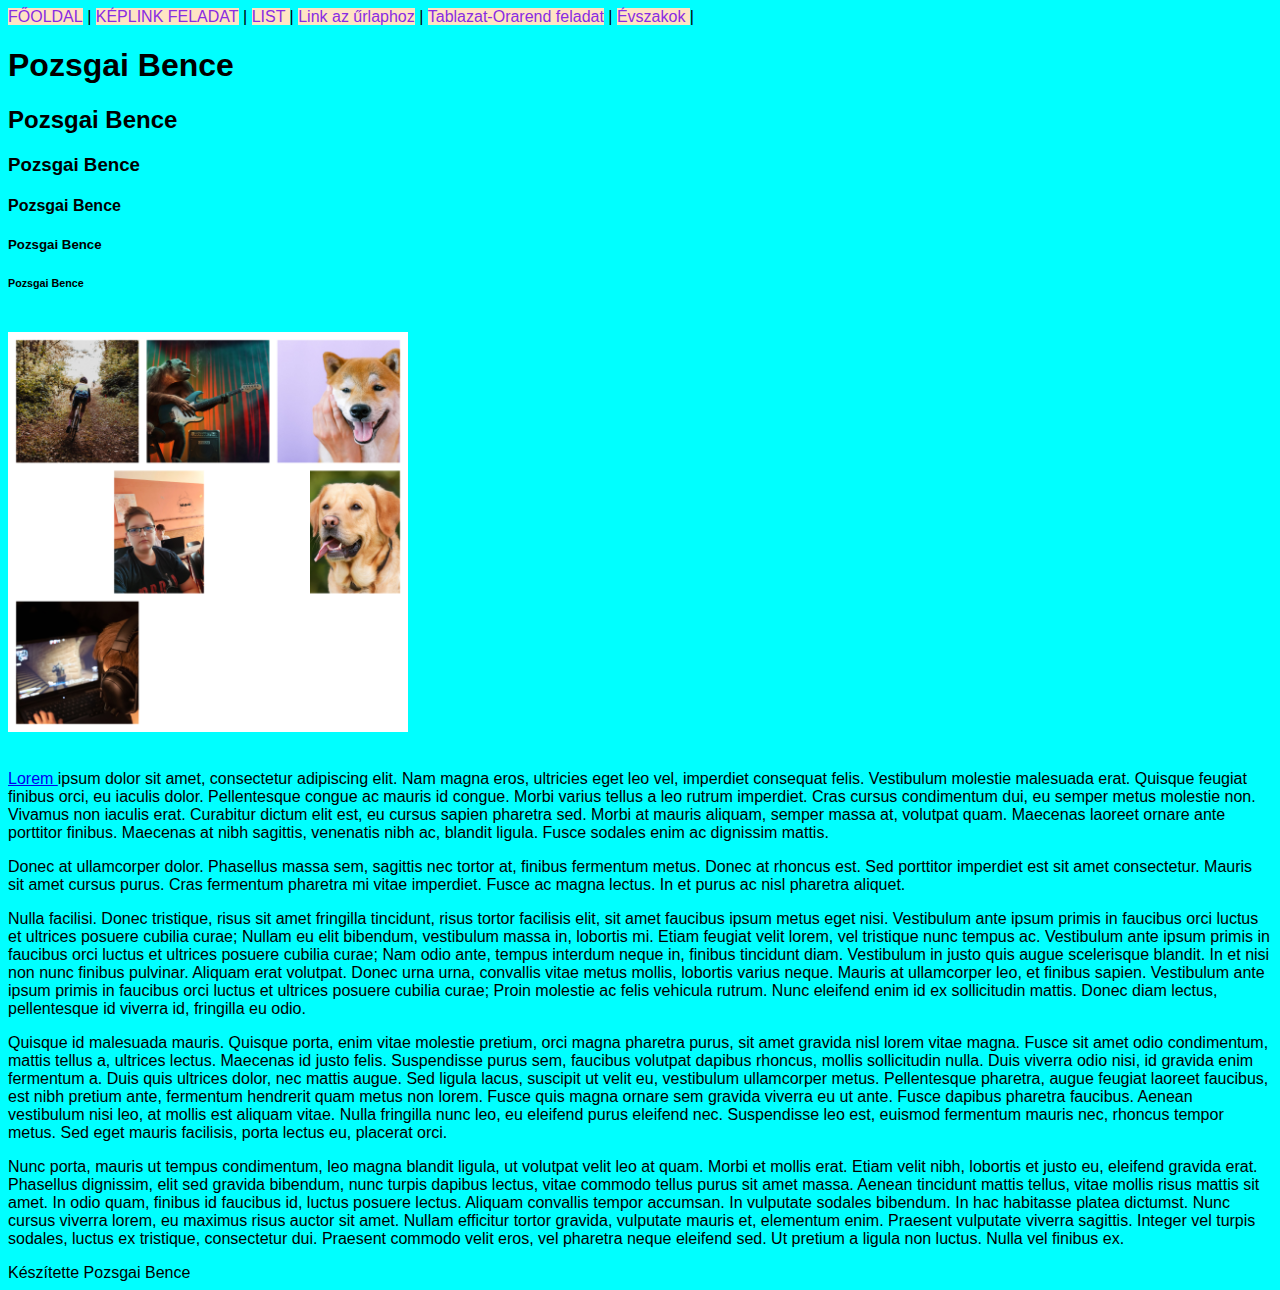
==== index.html @ d8a6f758 "Evszak3" ====
<!DOCTYPE html>
<html lang="HU">

<head>
    <meta charset="UTF-8">
    <meta name="viewport" content="width=device-width, initial-scale=1.0">
    <title>Pozsgai Bence</title>
    <link rel="stylesheet" href="style.css">

    <link rel="apple-touch-icon" sizes="180x180" href="favicon/favicon/apple-touch-icon.png">
<link rel="icon" type="image/png" sizes="32x32" href="favicon/favicon/favicon-32x32.png">
<link rel="icon" type="image/png" sizes="16x16" href="favicon/favicon/favicon-16x16.png">
<link rel="manifest" href="/site.webmanifest">
<link rel="mask-icon" href="/safari-pinned-tab.svg" color="#6c11c0">
<meta name="msapplication-TileColor" content="#6c11c0">
<meta name="theme-color" content="#6c11c0">
</head>

<body>
    
   
 <nav>
     <a href="index.html">FŐOLDAL</a> |
     <a href="keplink.html">KÉPLINK FELADAT</a> |
     <a href="lista.html"> LIST </a> |
     <a href="urlap.html">Link az űrlaphoz</a> |
     <a href="tablazat.html"> Tablazat-Orarend feladat</a> |
     <a href="Evszakok.html"> Évszakok </a> |
 </nav>






<h1>Pozsgai Bence</h1>
<h2>Pozsgai Bence</h2>
<h3>Pozsgai Bence</h3>
<h4>Pozsgai Bence</h4>
<h5>Pozsgai Bence</h5>
<h6>Pozsgai Bence</h6>


<br>


<img src="img/BeFunky-collage.jpg" alt="Ezen a képen a kollázs képem látható." title="KOLLÁZS" width="400">

<br>
<br>



<p> <a href="https://www.lipsum.com/feed/html" target="_blank">Lorem </a> ipsum dolor sit amet, consectetur adipiscing elit. Nam magna eros, ultricies eget leo vel, imperdiet consequat
    felis. Vestibulum molestie malesuada erat. Quisque feugiat finibus orci, eu iaculis dolor. Pellentesque congue ac
    mauris id congue. Morbi varius tellus a leo rutrum imperdiet. Cras cursus condimentum dui, eu semper metus molestie
    non. Vivamus non iaculis erat. Curabitur dictum elit est, eu cursus sapien pharetra sed. Morbi at mauris aliquam,
    semper massa at, volutpat quam. Maecenas laoreet ornare ante porttitor finibus. Maecenas at nibh sagittis, venenatis
    nibh ac, blandit ligula. Fusce sodales enim ac dignissim mattis.</p>
<p>Donec at ullamcorper dolor. Phasellus massa sem, sagittis nec tortor at, finibus fermentum metus. Donec at rhoncus
    est. Sed porttitor imperdiet est sit amet consectetur. Mauris sit amet cursus purus. Cras fermentum pharetra mi
    vitae imperdiet. Fusce ac magna lectus. In et purus ac nisl pharetra aliquet.</p>
<p>Nulla facilisi. Donec tristique, risus sit amet fringilla tincidunt, risus tortor facilisis elit, sit amet faucibus
    ipsum metus eget nisi. Vestibulum ante ipsum primis in faucibus orci luctus et ultrices posuere cubilia curae;
    Nullam eu elit bibendum, vestibulum massa in, lobortis mi. Etiam feugiat velit lorem, vel tristique nunc tempus ac.
    Vestibulum ante ipsum primis in faucibus orci luctus et ultrices posuere cubilia curae; Nam odio ante, tempus
    interdum neque in, finibus tincidunt diam. Vestibulum in justo quis augue scelerisque blandit. In et nisi non nunc
    finibus pulvinar. Aliquam erat volutpat. Donec urna urna, convallis vitae metus mollis, lobortis varius neque.
    Mauris at ullamcorper leo, et finibus sapien. Vestibulum ante ipsum primis in faucibus orci luctus et ultrices
    posuere cubilia curae; Proin molestie ac felis vehicula rutrum. Nunc eleifend enim id ex sollicitudin mattis. Donec
    diam lectus, pellentesque id viverra id, fringilla eu odio.</p>
<p>Quisque id malesuada mauris. Quisque porta, enim vitae molestie pretium, orci magna pharetra purus, sit amet gravida
    nisl lorem vitae magna. Fusce sit amet odio condimentum, mattis tellus a, ultrices lectus. Maecenas id justo felis.
    Suspendisse purus sem, faucibus volutpat dapibus rhoncus, mollis sollicitudin nulla. Duis viverra odio nisi, id
    gravida enim fermentum a. Duis quis ultrices dolor, nec mattis augue. Sed ligula lacus, suscipit ut velit eu,
    vestibulum ullamcorper metus. Pellentesque pharetra, augue feugiat laoreet faucibus, est nibh pretium ante,
    fermentum hendrerit quam metus non lorem. Fusce quis magna ornare sem gravida viverra eu ut ante. Fusce dapibus
    pharetra faucibus. Aenean vestibulum nisi leo, at mollis est aliquam vitae. Nulla fringilla nunc leo, eu eleifend
    purus eleifend nec. Suspendisse leo est, euismod fermentum mauris nec, rhoncus tempor metus. Sed eget mauris
    facilisis, porta lectus eu, placerat orci.</p>
<p>Nunc porta, mauris ut tempus condimentum, leo magna blandit ligula, ut volutpat velit leo at quam. Morbi et mollis
    erat. Etiam velit nibh, lobortis et justo eu, eleifend gravida erat. Phasellus dignissim, elit sed gravida bibendum,
    nunc turpis dapibus lectus, vitae commodo tellus purus sit amet massa. Aenean tincidunt mattis tellus, vitae mollis
    risus mattis sit amet. In odio quam, finibus id faucibus id, luctus posuere lectus. Aliquam convallis tempor
    accumsan. In vulputate sodales bibendum. In hac habitasse platea dictumst. Nunc cursus viverra lorem, eu maximus
    risus auctor sit amet. Nullam efficitur tortor gravida, vulputate mauris et, elementum enim. Praesent vulputate
    viverra sagittis. Integer vel turpis sodales, luctus ex tristique, consectetur dui. Praesent commodo velit eros, vel
    pharetra neque eleifend sed. Ut pretium a ligula non luctus. Nulla vel finibus ex.</p>




    <footer id="foot">Készítette Pozsgai Bence</footer>


</body>
</html>
---- style.css ----
nav a {
    text-decoration: none;
    color: blueviolet;
    background-color: bisque;
    font-weight: 300;
    font-family: Verdana, Geneva, Tahoma, sans-serif;
}
body {
    background-color: aqua;
    font-family: 'Gill Sans', 'Gill Sans MT', Calibri, 'Trebuchet MS', sans-serif;
}
foot{
    background-color: blueviolet;
    text-align: center;
    color: white;
}

div{
    clear: both;
}
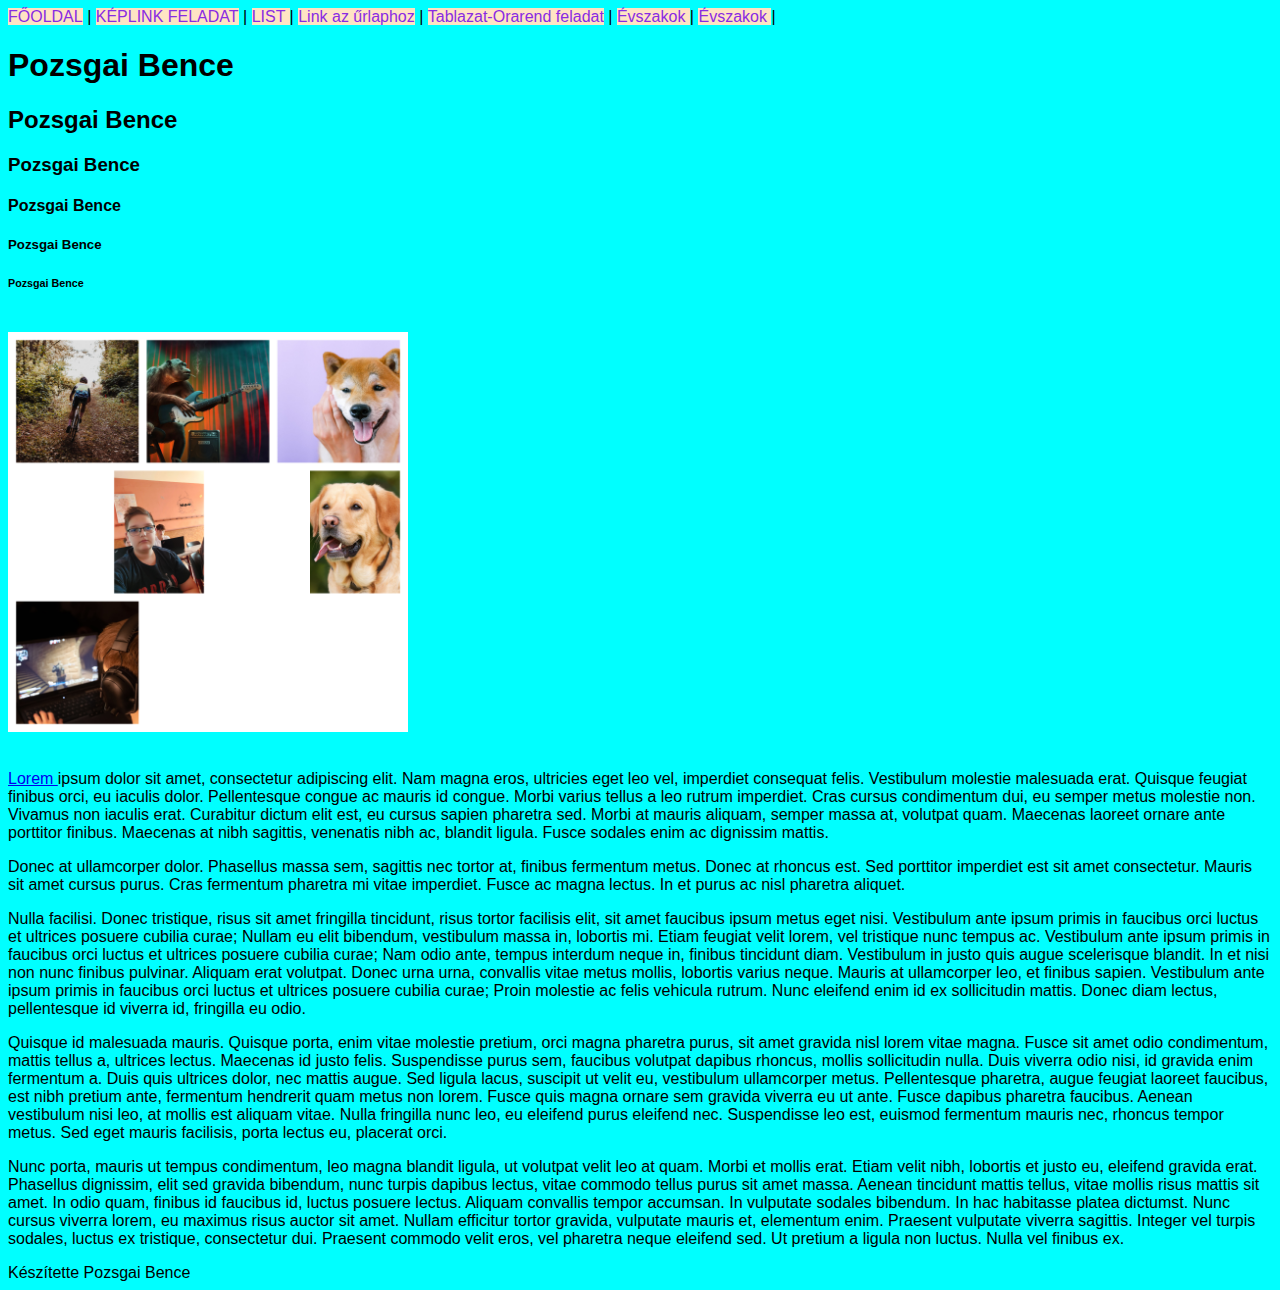
==== commit e720ad56: "kkkkkkkk" ====
--- a/index.html
+++ b/index.html
@@ -25,6 +25,7 @@
      <a href="lista.html"> LIST </a> |
      <a href="urlap.html">Link az űrlaphoz</a> |
      <a href="tablazat.html"> Tablazat-Orarend feladat</a> |
+     <a href="Evszakok.html"> Évszakok </a> |
      <a href="Evszakok.html"> Évszakok </a> |
  </nav>
 
--- a/style.css
+++ b/style.css
@@ -8,6 +8,7 @@
 body {
     background-color: aqua;
     font-family: 'Gill Sans', 'Gill Sans MT', Calibri, 'Trebuchet MS', sans-serif;
+    
 }
 foot{
     background-color: blueviolet;
@@ -15,6 +16,12 @@
     color: white;
 }
 
-div{
-    clear: both;
-}+.FoDiv{
+    justify-content: center;
+    display: flex;
+  }
+  
+  .Kepkereet{
+    margin: 0 10px 0 0;
+    transform: scale(0.5px);
+  }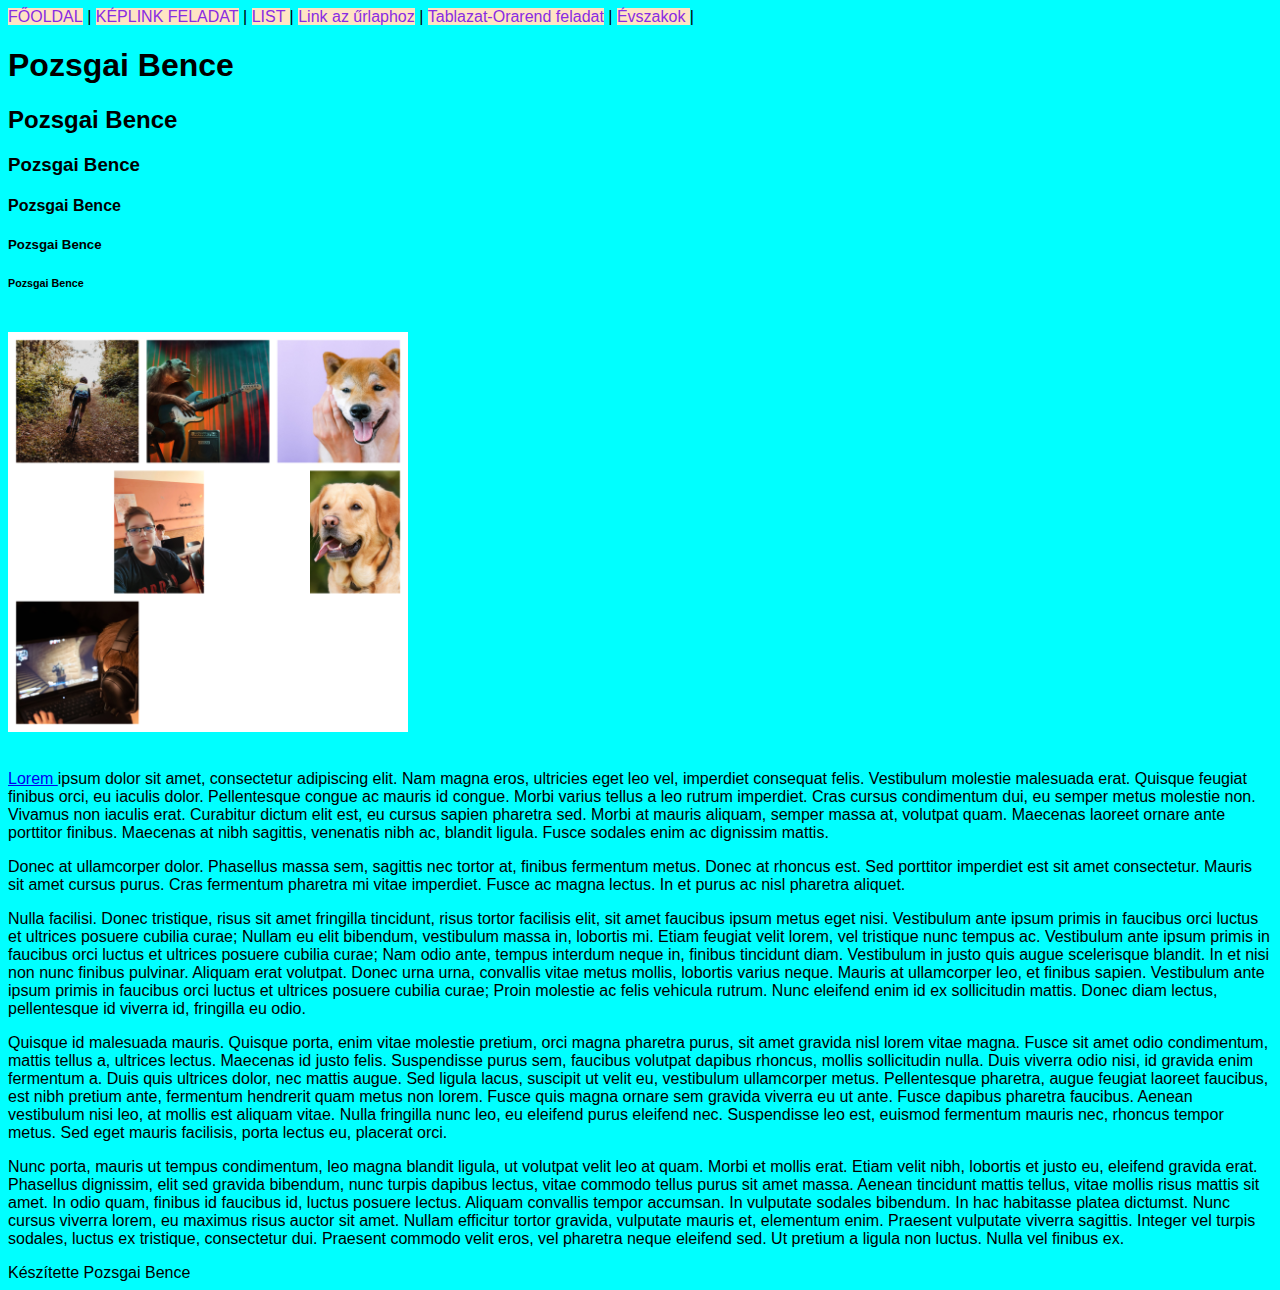
==== commit ca18ac4b: "mostmannjo" ====
--- a/index.html
+++ b/index.html
@@ -25,7 +25,6 @@
      <a href="lista.html"> LIST </a> |
      <a href="urlap.html">Link az űrlaphoz</a> |
      <a href="tablazat.html"> Tablazat-Orarend feladat</a> |
-     <a href="Evszakok.html"> Évszakok </a> |
      <a href="Evszakok.html"> Évszakok </a> |
  </nav>
 
--- a/style.css
+++ b/style.css
@@ -16,12 +16,17 @@
     color: white;
 }
 
-.FoDiv{
-    justify-content: center;
-    display: flex;
+.FoDivKeret {
+    text-align: center;
   }
-  
-  .Kepkereet{
-    margin: 0 10px 0 0;
-    transform: scale(0.5px);
+  .KepKerett {
+    display: inline-block;
+    margin: 10px;
+    text-align: center;
+  }
+  .KepKerett img {
+    max-width: 100%;
+    height: auto;
+    transition: 0.5s;
+    transform: scale(1.5);
   }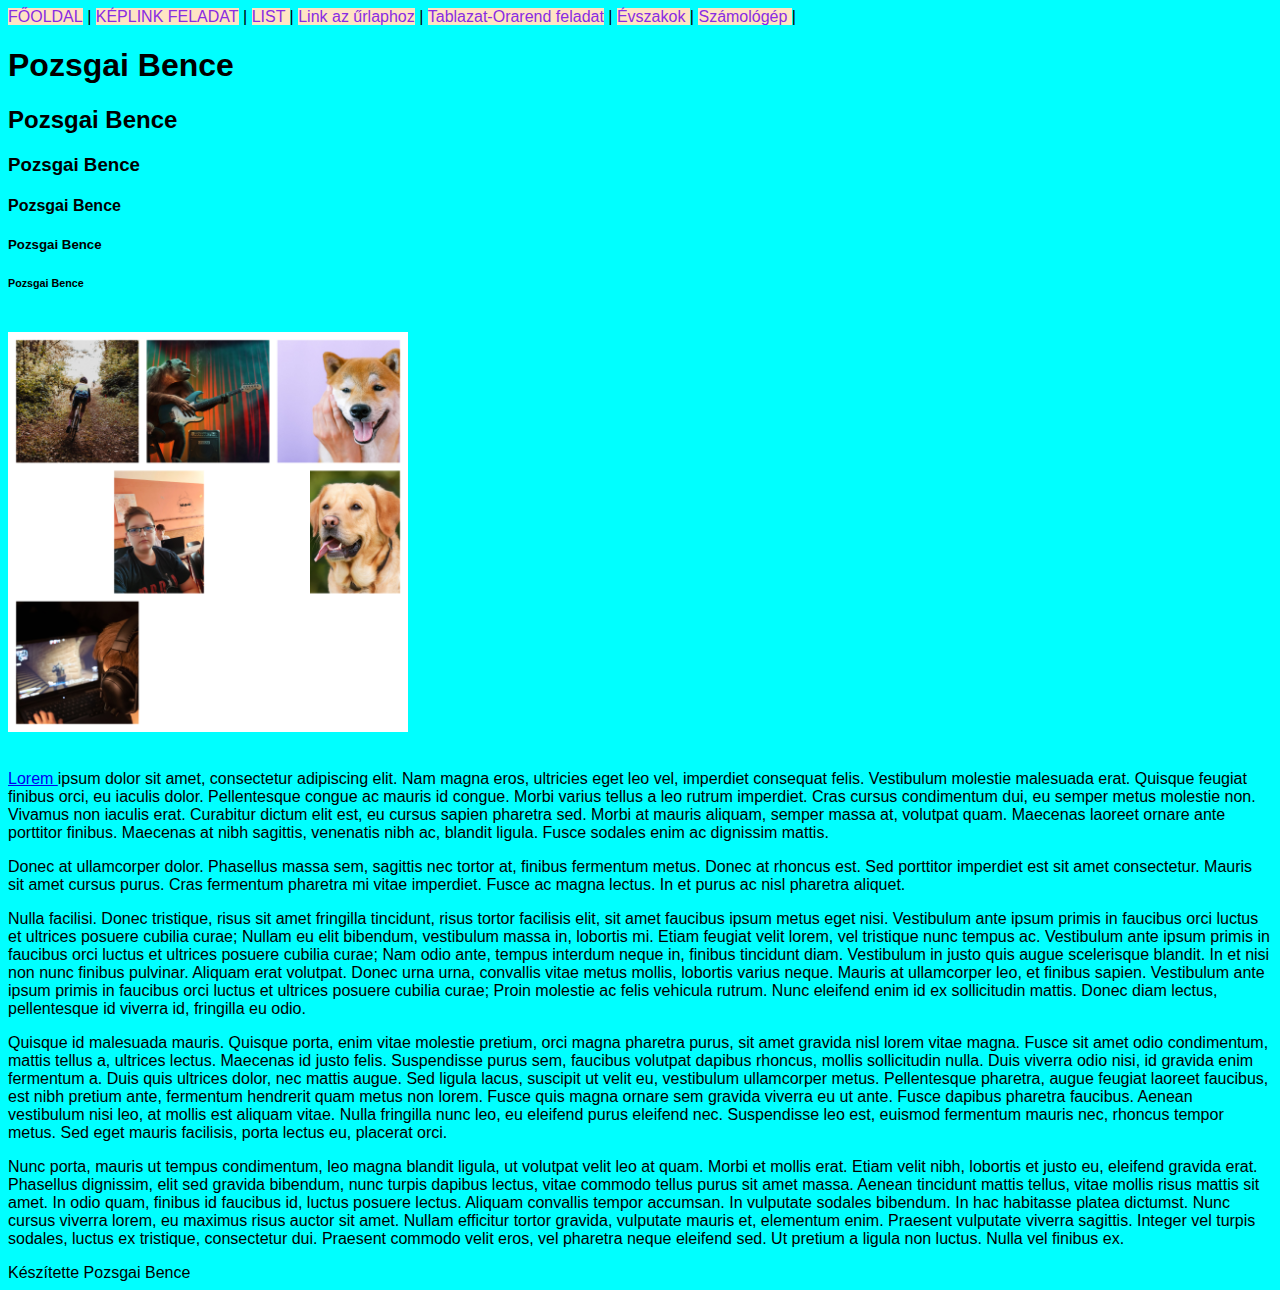
==== commit 286bf331: "Calc1" ====
--- a/index.html
+++ b/index.html
@@ -26,6 +26,7 @@
      <a href="urlap.html">Link az űrlaphoz</a> |
      <a href="tablazat.html"> Tablazat-Orarend feladat</a> |
      <a href="Evszakok.html"> Évszakok </a> |
+     <a href="Szamologep.html"> Számológép </a> |
  </nav>
 
 
--- a/style.css
+++ b/style.css
@@ -25,8 +25,6 @@
     text-align: center;
   }
   .KepKerett img {
-    max-width: 100%;
+    max-width: 90%;
     height: auto;
-    transition: 0.5s;
-    transform: scale(1.5);
   }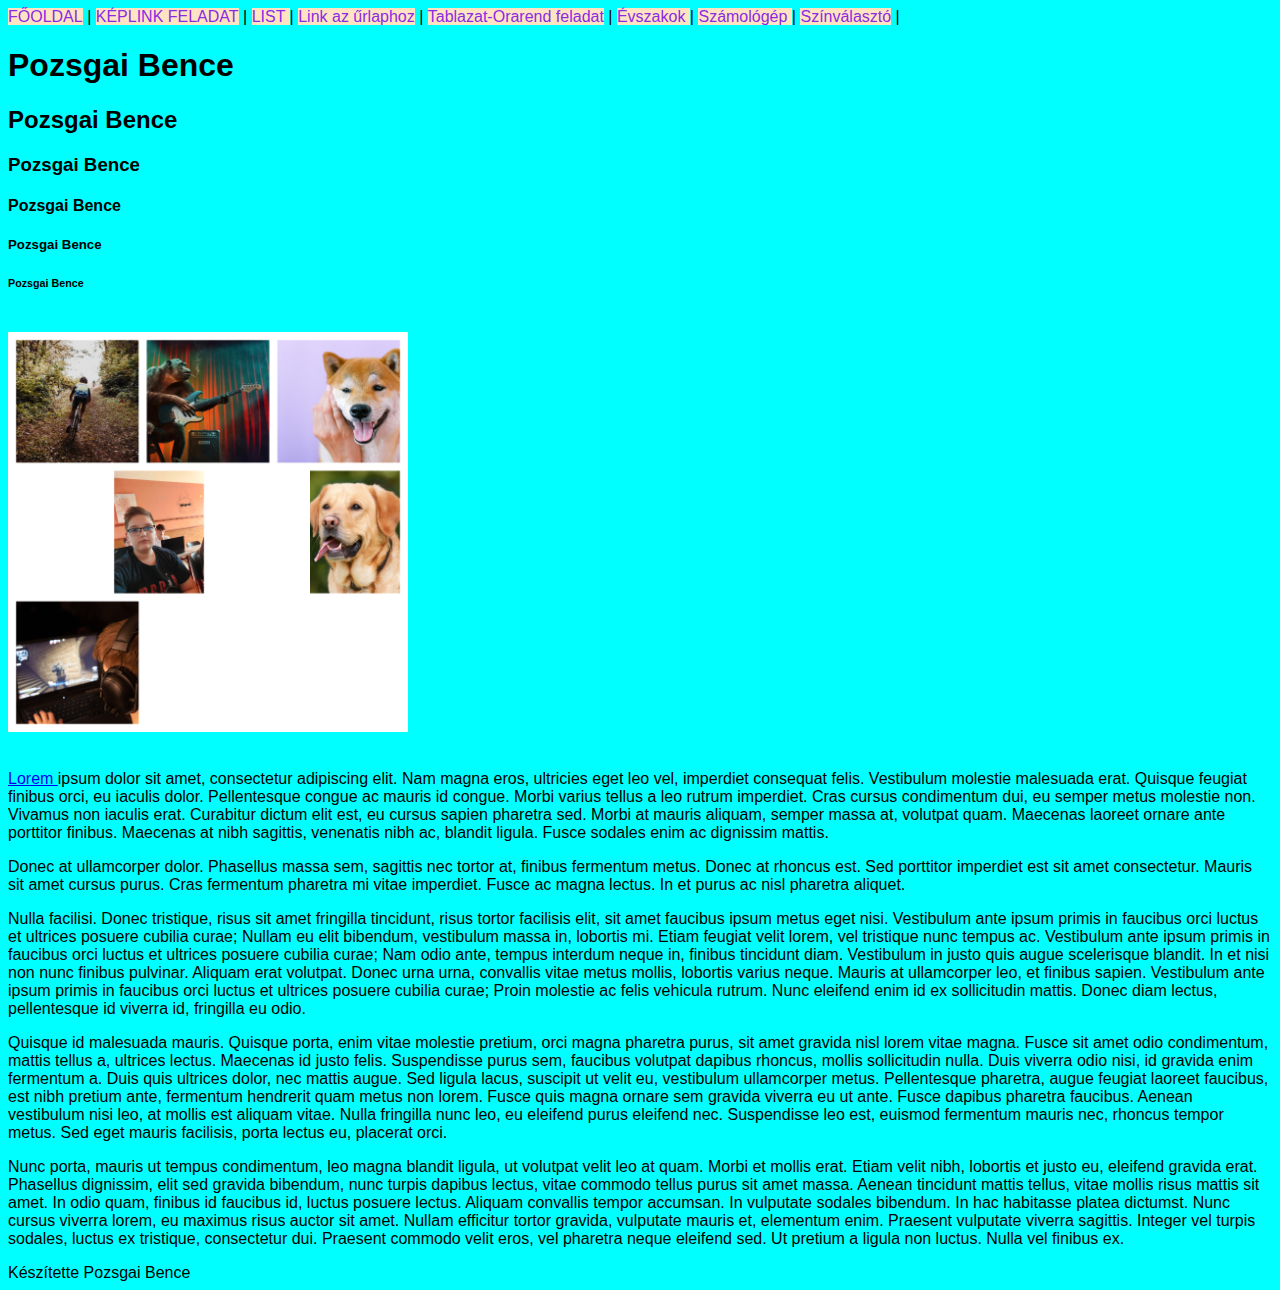
==== commit afc41968: "Szinvalaszto" ====
--- a/index.html
+++ b/index.html
@@ -27,6 +27,7 @@
      <a href="tablazat.html"> Tablazat-Orarend feladat</a> |
      <a href="Evszakok.html"> Évszakok </a> |
      <a href="Szamologep.html"> Számológép </a> |
+     <a href="Szinvalasztooo.html"> Színválasztó</a> |
  </nav>
 
 
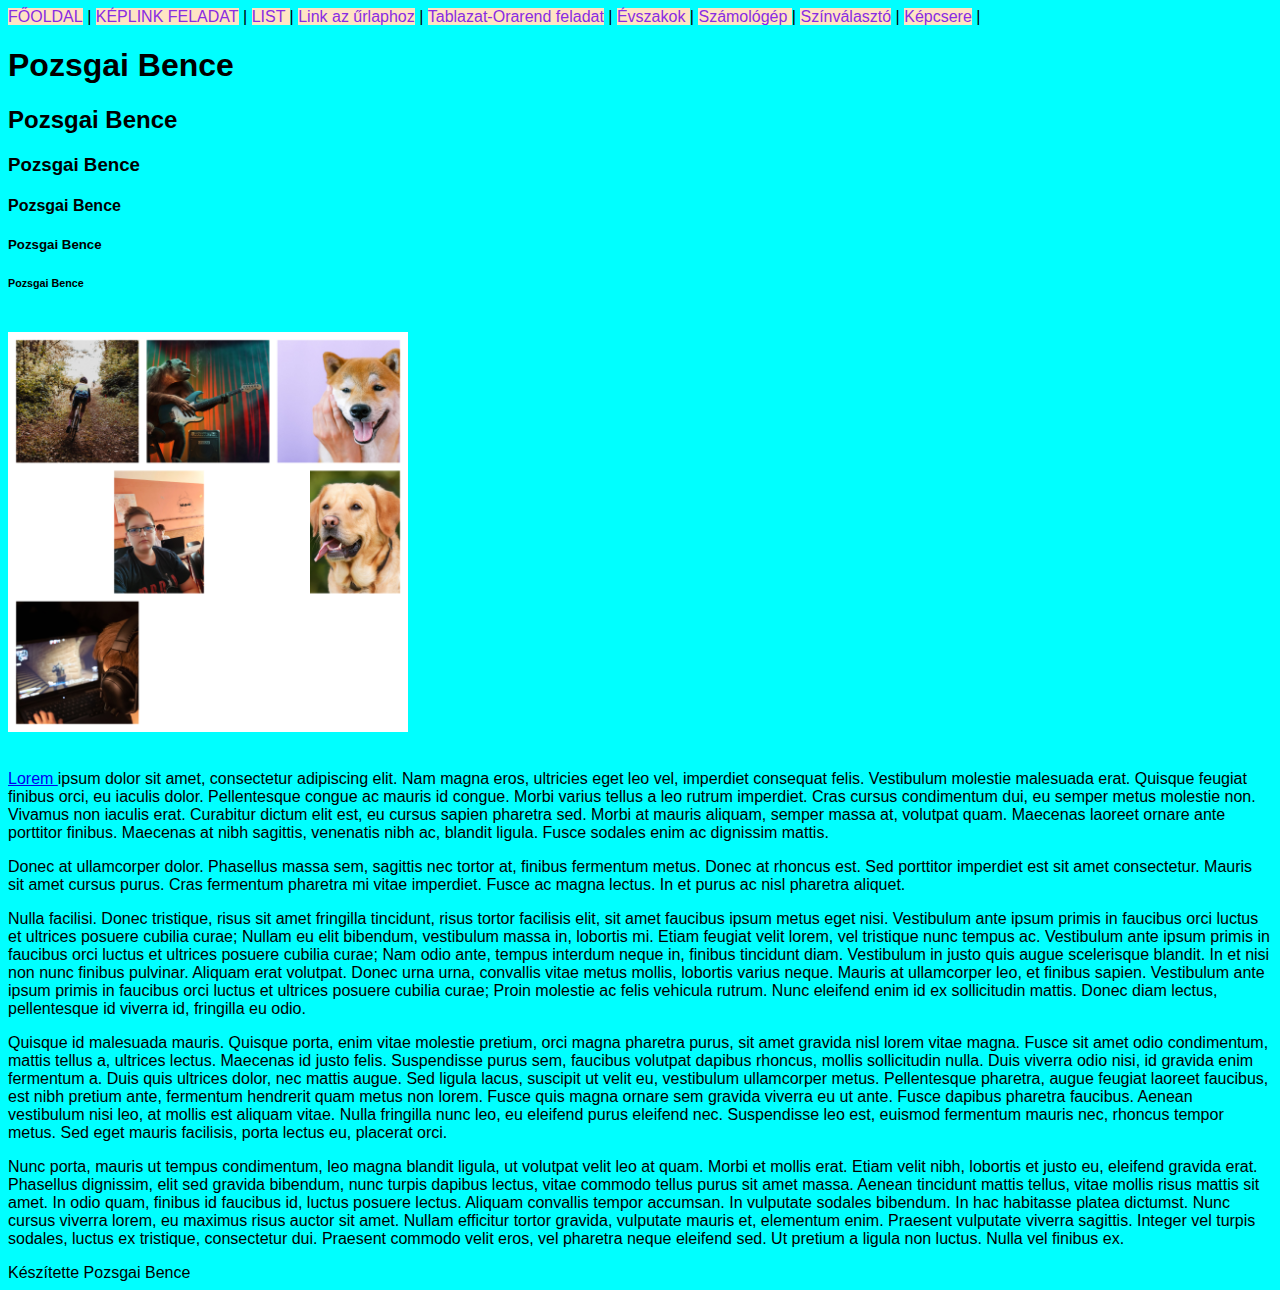
==== commit adbd7c2e: "Kepcsere" ====
--- a/index.html
+++ b/index.html
@@ -28,6 +28,7 @@
      <a href="Evszakok.html"> Évszakok </a> |
      <a href="Szamologep.html"> Számológép </a> |
      <a href="Szinvalasztooo.html"> Színválasztó</a> |
+     <a href="Kepcsere.html"> Képcsere</a> |
  </nav>
 
 
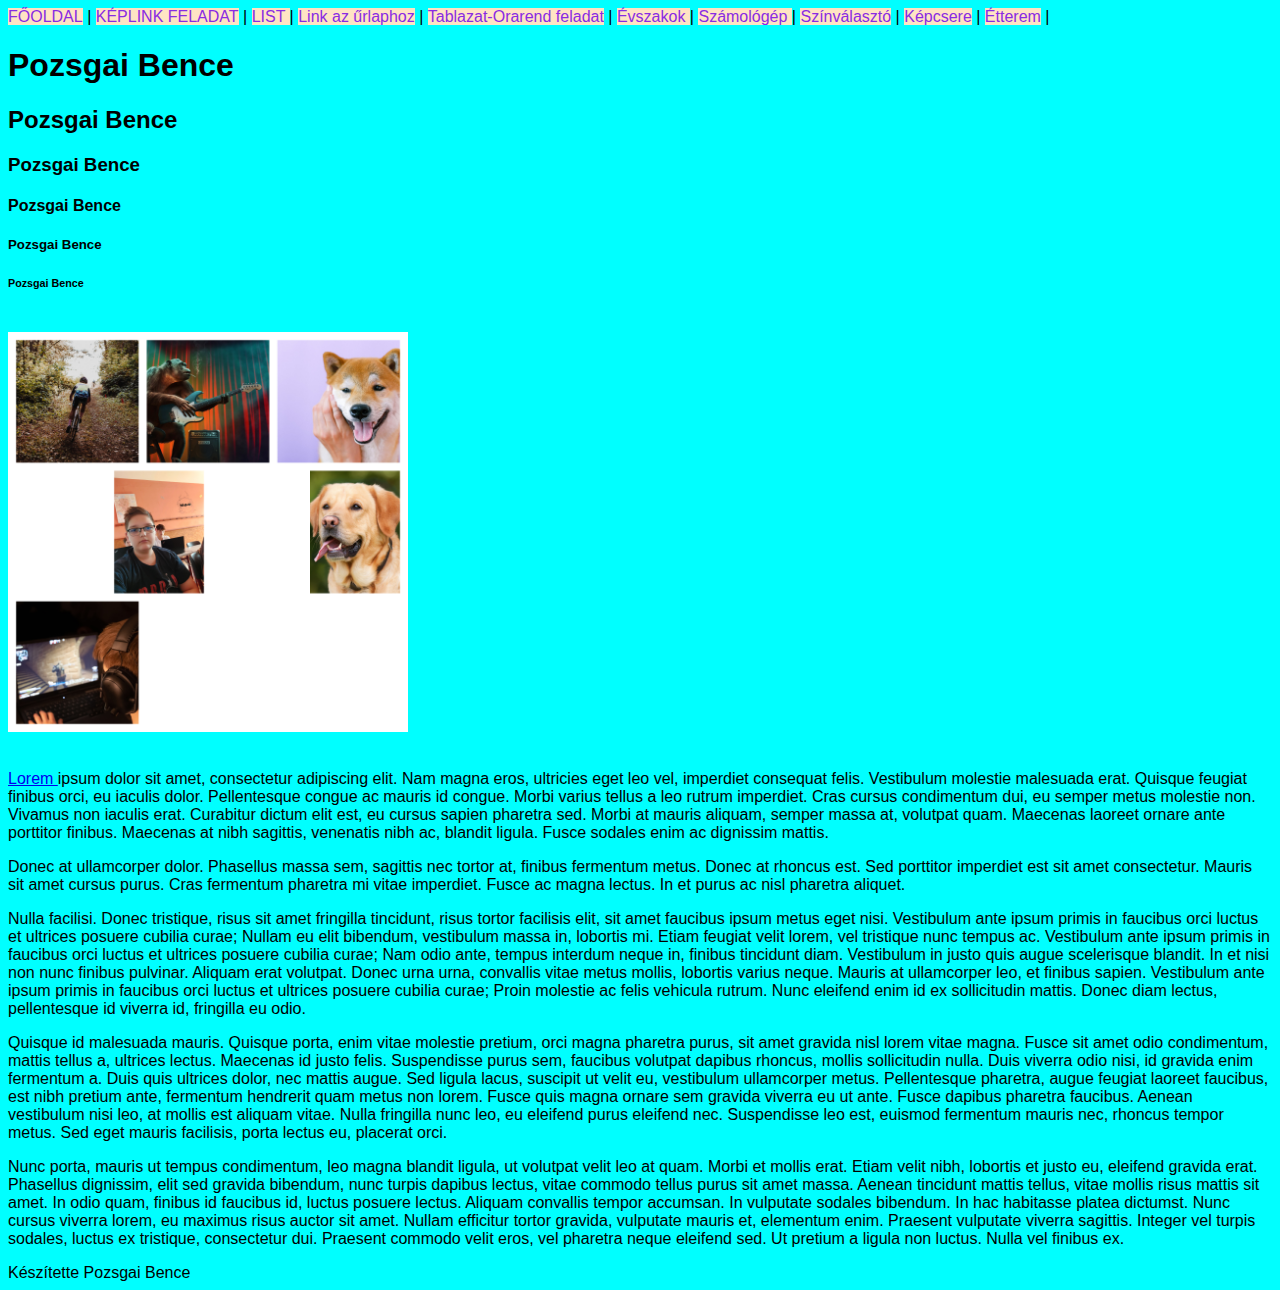
==== commit f20fe1f7: "Etterem" ====
--- a/index.html
+++ b/index.html
@@ -28,7 +28,8 @@
      <a href="Evszakok.html"> Évszakok </a> |
      <a href="Szamologep.html"> Számológép </a> |
      <a href="Szinvalasztooo.html"> Színválasztó</a> |
-     <a href="Kepcsere.html"> Képcsere</a> |
+     <a href="Kepcseree.html"> Képcsere</a> |
+     <a href="Etterem.html"> Étterem</a> |
  </nav>
 
 
